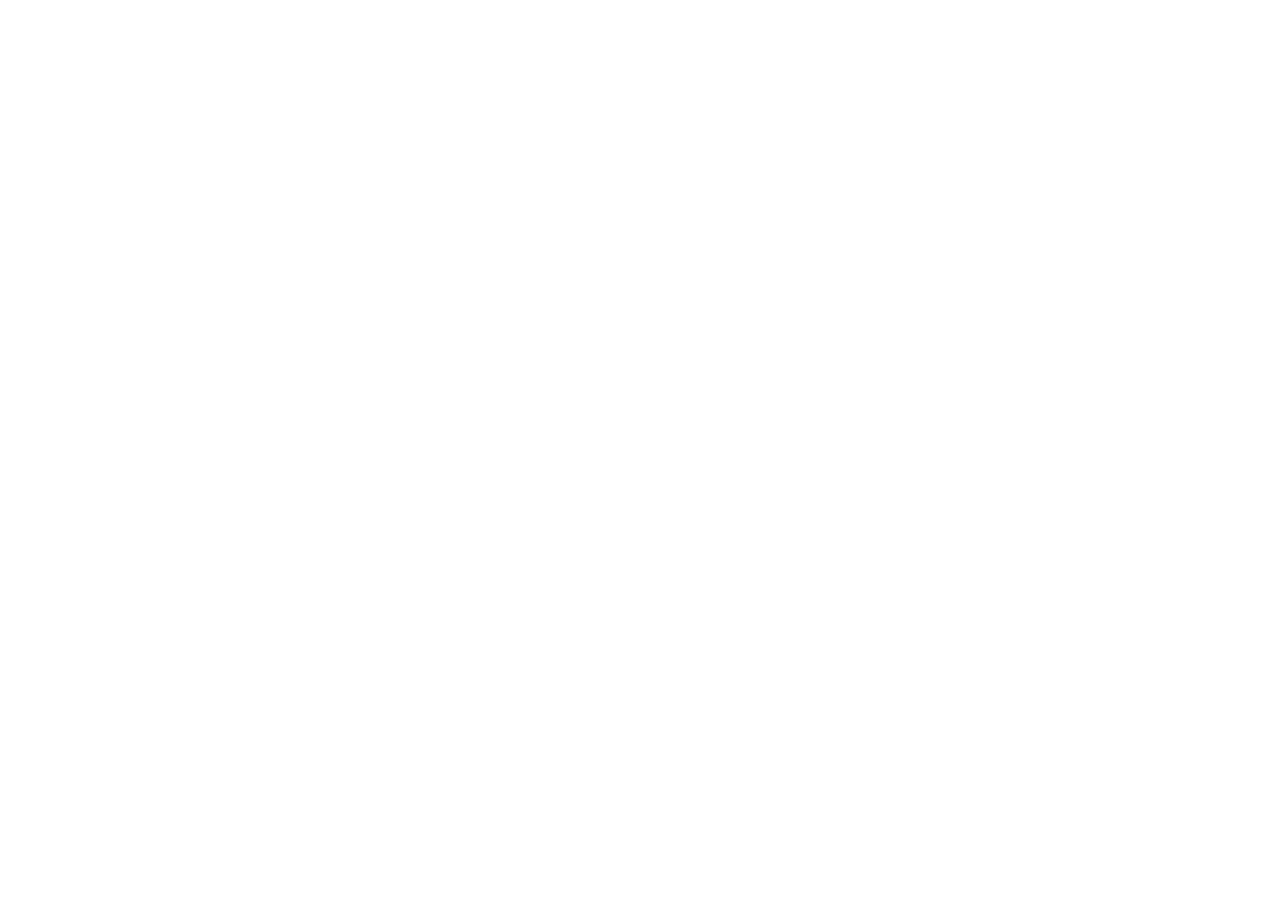
==== nube.html @ 404b7717 "1 file modified, 2 added" ====
<!DOCTYPE html>
<html lang="es">
  <head>
    <title>Servicios de diseño web</title>
    <meta charset="UTF-8" />
    <meta name="description" content="Esta es una página web de ejemplo" />
    <meta name="keywords" content="HTML, ejemplo, etiquetas" />
    <meta name="author" content="Magna Mejía" />
    <link rel="stylesheet" href="stiloNube.css" />
    <script type="module" src="script.js"></script>
  </head>

  <body>
    <div class="cloud">
      <div class="nube_circulo"></div>
      <div class="nube_circulo"></div>
      <div class="nube_circulo"></div>
    </div>
  </body>
</html>
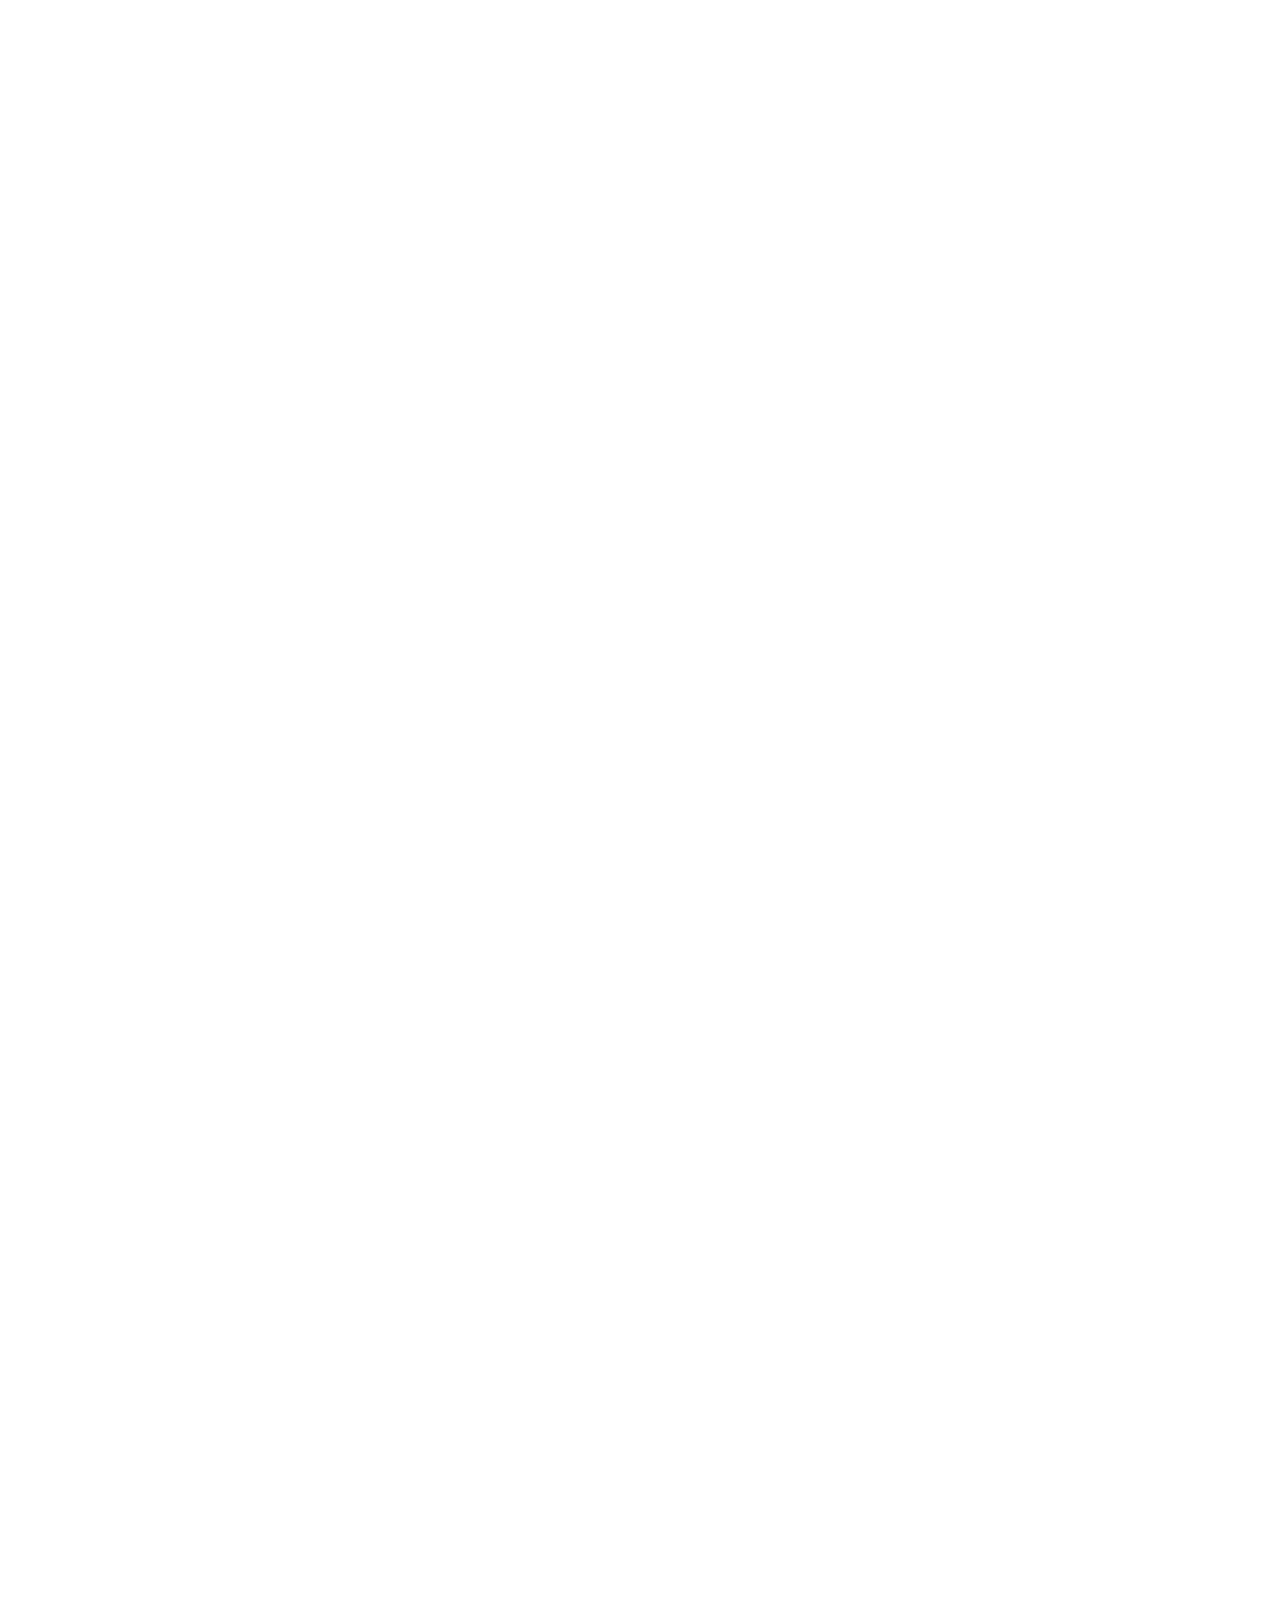
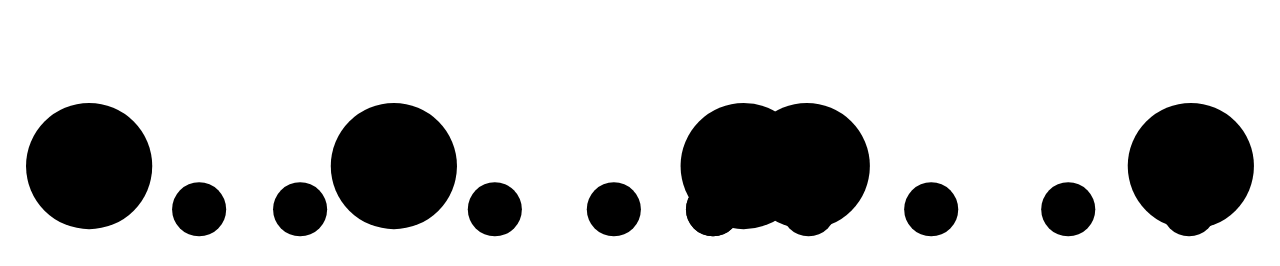
==== commit 1b79cb2e: "animacion burbujas" ====
--- a/nube.html
+++ b/nube.html
@@ -7,7 +7,7 @@
     <meta name="keywords" content="HTML, ejemplo, etiquetas" />
     <meta name="author" content="Magna Mejía" />
     <link rel="stylesheet" href="stiloNube.css" />
-    <script type="module" src="script.js"></script>
+    <link rel="stylesheet" href="stiloNube.css" />
   </head>
 
   <body>
@@ -16,5 +16,95 @@
       <div class="nube_circulo"></div>
       <div class="nube_circulo"></div>
     </div>
+
+    <div class="bubbles-container">
+      <svg
+        class="bubbles"
+        xmlns="http://www.w3.org/2000/svg"
+        viewBox="0 0 701 1024"
+        style="overflow: visible"
+      >
+        <g class="bubbles-large" stroke-width="7">
+          <g>
+            <g transform="translate(10 940)">
+              <circle cx="35" cy="35" r="35" />
+            </g>
+          </g>
+          <g>
+            <g transform="translate(373 940)">
+              <circle cx="35" cy="35" r="35" />
+            </g>
+          </g>
+          <g>
+            <g transform="translate(408 940)">
+              <circle cx="35" cy="35" r="35" />
+            </g>
+          </g>
+          <g>
+            <g transform="translate(621 940)">
+              <circle cx="35" cy="35" r="35" />
+            </g>
+          </g>
+          <g>
+            <g transform="translate(179 940)">
+              <circle cx="35" cy="35" r="35" />
+            </g>
+          </g>
+        </g>
+
+        <g class="bubbles-small" stroke-width="4">
+          <g>
+            <g transform="translate(147 984)">
+              <circle cx="15" cy="15" r="15" />
+            </g>
+          </g>
+          <g>
+            <g transform="translate(255 984)">
+              <circle cx="15" cy="15" r="15" />
+            </g>
+          </g>
+          <g>
+            <g transform="translate(573 984)">
+              <circle cx="15" cy="15" r="15" />
+            </g>
+          </g>
+          <g>
+            <g transform="translate(429 984)">
+              <circle cx="15" cy="15" r="15" />
+            </g>
+          </g>
+          <g>
+            <g transform="translate(91 984)">
+              <circle cx="15" cy="15" r="15" />
+            </g>
+          </g>
+          <g>
+            <g transform="translate(640 984)">
+              <circle cx="15" cy="15" r="15" />
+            </g>
+          </g>
+          <g>
+            <g transform="translate(321 984)">
+              <circle cx="15" cy="15" r="15" />
+            </g>
+          </g>
+          <g>
+            <g transform="translate(376 984)">
+              <circle cx="15" cy="15" r="15" />
+            </g>
+          </g>
+          <g>
+            <g transform="translate(376 984)">
+              <circle cx="15" cy="15" r="15" />
+            </g>
+          </g>
+          <g>
+            <g transform="translate(497 984)">
+              <circle cx="15" cy="15" r="15" />
+            </g>
+          </g>
+        </g>
+      </svg>
+    </div>
   </body>
 </html>
